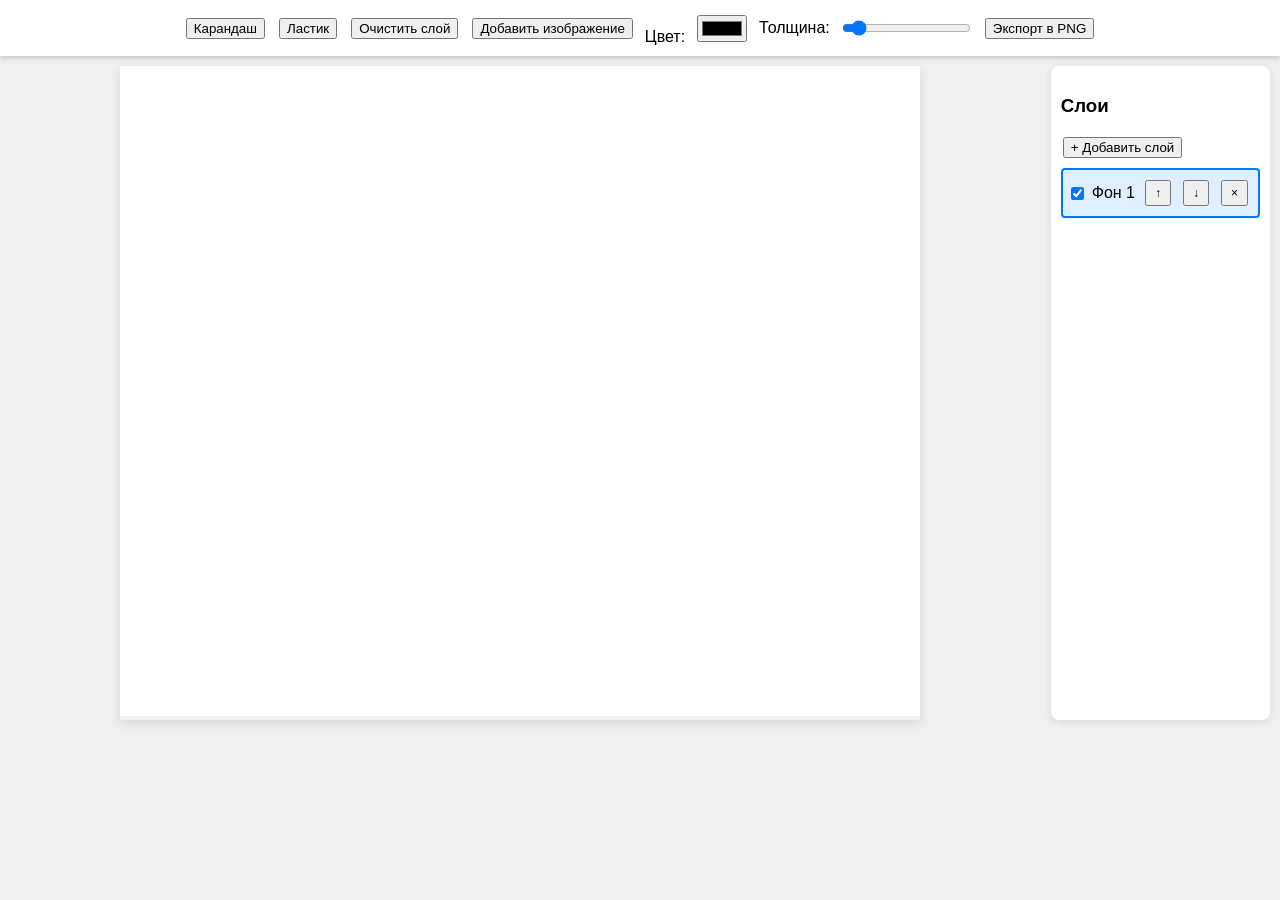
==== index.html @ dae3961a "Update index.html" ====
<!DOCTYPE html>
<html lang="ru">
<head>
    <meta charset="UTF-8">
    <meta name="viewport" content="width=device-width, initial-scale=1.0">
    <title>Рисовалка со слоями</title>
    <style>
        body { margin: 0; background: #f0f0f0; font-family: sans-serif; }
        #toolbar { background: #fff; padding: 10px; box-shadow: 0 2px 5px rgba(0,0,0,0.2); display: flex; flex-wrap: wrap; justify-content: center; align-items: center; gap: 10px; }
        #canvasContainer { position: relative; margin: 10px auto; width: fit-content; box-shadow: 0 4px 10px rgba(0,0,0,0.1); }
        canvas { position: absolute; top: 0; left: 0; touch-action: none; }
        #mainCanvas { position: relative; background: white; }
        #layersPanel { background: #fff; padding: 10px; margin: 10px; border-radius: 8px; box-shadow: 0 2px 8px rgba(0,0,0,0.1); max-width: 300px; }
        .layer-item { display: flex; align-items: center; gap: 8px; margin: 8px 0; padding: 8px; background: #f9f9f9; border-radius: 4px; }
        .layer-item.active { background: #e0efff; border: 2px solid #007bff; }
        .layer-item input[type="checkbox"] { margin: 0; }
        button.small { padding: 4px 8px; font-size: 12px; }
        button, input { margin: 2px; }
    </style>
</head>
<body>

    <div id="toolbar">
        <button id="pen">Карандаш</button>
        <button id="eraser">Ластик</button>
        <button id="clear">Очистить слой</button>
        <button id="addImage">Добавить изображение</button>
        <br>
        Цвет: <input type="color" id="colorPicker" value="#000000">
        Толщина: <input type="range" id="size" min="1" max="50" value="5">
        <button id="export">Экспорт в PNG</button>
    </div>

    <div style="display: flex; justify-content: center; flex-wrap: wrap;">
        <div id="canvasContainer">
            <canvas id="mainCanvas"></canvas>
        </div>

        <div id="layersPanel">
            <h3>Слои</h3>
            <button id="addLayer">+ Добавить слой</button>
            <div id="layersList"></div>
        </div>
    </div>

    <input type="file" id="imageInput" accept="image/*" style="display: none;">

    <script>
        const mainCanvas = document.getElementById('mainCanvas');
        const mainCtx = mainCanvas.getContext('2d');
        const canvasContainer = document.getElementById('canvasContainer');
        const layersList = document.getElementById('layersList');
        const addLayerBtn = document.getElementById('addLayer');
        const imageInput = document.getElementById('imageInput');
        const addImageBtn = document.getElementById('addImage');

        // Настройки
        let width = window.innerWidth > 800 ? 800 : window.innerWidth - 40;
        let height = window.innerHeight - 250;
        mainCanvas.width = width;
        mainCanvas.height = height;

        let layers = []; // { id, canvas, ctx, visible: true, name }
        let activeLayerId = null;

        function createLayer(name = "Слой") {
            const canvas = document.createElement('canvas');
            canvas.width = width;
            canvas.height = height;
            canvas.style.background = 'transparent';
            const ctx = canvas.getContext('2d');

            const layer = {
                id: Date.now() + Math.random(),
                canvas,
                ctx,
                visible: true,
                name: name + " " + (layers.length + 1)
            };

            // Вставляем перед главным канвасом
            canvasContainer.insertBefore(canvas, mainCanvas);

            layers.push(layer);
            activeLayerId = layer.id;
            renderLayersPanel();
            return layer;
        }

        function removeLayer(id) {
            const layer = layers.find(l => l.id === id);
            if (!layer || layers.length <= 1) return;
            canvasContainer.removeChild(layer.canvas);
            layers = layers.filter(l => l.id !== id);
            if (activeLayerId === id) {
                activeLayerId = layers[layers.length - 1].id;
            }
            renderLayersPanel();
            composite();
        }

        function toggleVisibility(id) {
            const layer = layers.find(l => l.id === id);
            if (layer) {
                layer.visible = !layer.visible;
                layer.canvas.style.display = layer.visible ? 'block' : 'none';
                renderLayersPanel();
                composite();
            }
        }

        function setActiveLayer(id) {
            activeLayerId = id;
            renderLayersPanel();
        }

        function moveLayerUp(id) {
            const index = layers.findIndex(l => l.id === id);
            if (index < layers.length - 1) {
                [layers[index], layers[index + 1]] = [layers[index + 1], layers[index]];
                updateLayerOrder();
                renderLayersPanel();
                composite();
            }
        }

        function moveLayerDown(id) {
            const index = layers.findIndex(l => l.id === id);
            if (index > 0) {
                [layers[index], layers[index - 1]] = [layers[index - 1], layers[index]];
                updateLayerOrder();
                renderLayersPanel();
                composite();
            }
        }

        function updateLayerOrder() {
            layers.forEach(layer => {
                canvasContainer.removeChild(layer.canvas);
            });
            layers.forEach(layer => {
                if (layer.visible) {
                    canvasContainer.insertBefore(layer.canvas, mainCanvas);
                }
            });
        }

        function composite() {
            mainCtx.clearRect(0, 0, width, height);
            // Главный канвас не нужен для композита — всё рисуется на отдельных слоях
            // Но мы оставляем его для событий (он сверху всех)
        }

        function renderLayersPanel() {
            layersList.innerHTML = '';
            // Отображаем в обратном порядке (верхний слой сверху в списке)
            [...layers].reverse().forEach(layer => {
                const div = document.createElement('div');
                div.className = 'layer-item' + (layer.id === activeLayerId ? ' active' : '');
                
                div.innerHTML = `
                    <input type="checkbox" ${layer.visible ? 'checked' : ''} onchange="toggleVisibility(${layer.id})">
                    <span onclick="setActiveLayer(${layer.id})" style="flex:1;cursor:pointer;">${layer.name}</span>
                    <button class="small" onclick="moveLayerUp(${layer.id})">↑</button>
                    <button class="small" onclick="moveLayerDown(${layer.id})">↓</button>
                    <button class="small" onclick="removeLayer(${layer.id})">×</button>
                `;
                layersList.appendChild(div);
            });
        }

        // === Рисование ===
        let drawing = false;
        let tool = 'pen';

        function getActiveCtx() {
            const layer = layers.find(l => l.id === activeLayerId);
            return layer ? layer.ctx : null;
        }

        function startDrawing(e) {
            drawing = true;
            draw(e);
        }

        function stopDrawing() {
            drawing = false;
            const ctx = getActiveCtx();
            if (ctx) ctx.beginPath();
        }

        function draw(e) {
            if (!drawing) return;
            const ctx = getActiveCtx();
            if (!ctx) return;

            let x, y;
            const rect = mainCanvas.getBoundingClientRect();
            if (e.touches) {
                e.preventDefault();
                x = e.touches[0].clientX - rect.left;
                y = e.touches[0].clientY - rect.top;
            } else {
                x = e.clientX - rect.left;
                y = e.clientY - rect.top;
            }

            ctx.lineWidth = sizeSlider.value;
            ctx.lineCap = 'round';

            if (tool === 'eraser') {
                ctx.globalCompositeOperation = 'destination-out';
            } else {
                ctx.globalCompositeOperation = 'source-over';
                ctx.strokeStyle = colorPicker.value;
            }

            ctx.lineTo(x, y);
            ctx.stroke();
            ctx.beginPath();
            ctx.moveTo(x, y);
        }

        // События на главном (прозрачном) канвасе
        mainCanvas.addEventListener('mousedown', startDrawing);
        mainCanvas.addEventListener('mouseup', stopDrawing);
        mainCanvas.addEventListener('mousemove', draw);
        mainCanvas.addEventListener('mouseout', stopDrawing);

        mainCanvas.addEventListener('touchstart', startDrawing);
        mainCanvas.addEventListener('touchend', stopDrawing);
        mainCanvas.addEventListener('touchmove', draw);

        // Инструменты
        document.getElementById('pen').onclick = () => tool = 'pen';
        document.getElementById('eraser').onclick = () => tool = 'eraser';

        document.getElementById('clear').onclick = () => {
            const ctx = getActiveCtx();
            if (ctx) ctx.clearRect(0, 0, width, height);
        };

        // Добавление изображения на активный слой
        addImageBtn.onclick = () => imageInput.click();

        imageInput.onchange = (e) => {
            const file = e.target.files[0];
            if (!file) return;

            const ctx = getActiveCtx();
            if (!ctx) return;

            const reader = new FileReader();
            reader.onload = (event) => {
                const img = new Image();
                img.onload = () => {
                    const scale = Math.max(width / img.width, height / img.height);
                    const x = (width / 2) - (img.width / 2) * scale;
                    const y = (height / 2) - (img.height / 2) * scale;
                    ctx.drawImage(img, x, y, img.width * scale, img.height * scale);
                    imageInput.value = '';
                };
                img.src = event.target.result;
            };
            reader.readAsDataURL(file);
        };

        // Экспорт — рендерим всё на временный канвас
        document.getElementById('export').onclick = () => {
            const exportCanvas = document.createElement('canvas');
            exportCanvas.width = width;
            exportCanvas.height = height;
            const exportCtx = exportCanvas.getContext('2d');

            layers.forEach(layer => {
                if (layer.visible) {
                    exportCtx.drawImage(layer.canvas, 0, 0);
                }
            });

            const link = document.createElement('a');
            link.download = 'drawing_with_layers.png';
            link.href = exportCanvas.toDataURL('image/png');
            link.click();
        };

        // Добавление слоя
        addLayerBtn.onclick = () => createLayer("Слой");

        // Инициализация: создаём первый слой
        createLayer("Фон");

        // Адаптация под размер экрана
        window.addEventListener('resize', () => {
            // В реальном приложении нужно пересчитывать и ресайзить все слои — упрощённо не делаем
        });
    </script>
</body>
</html>
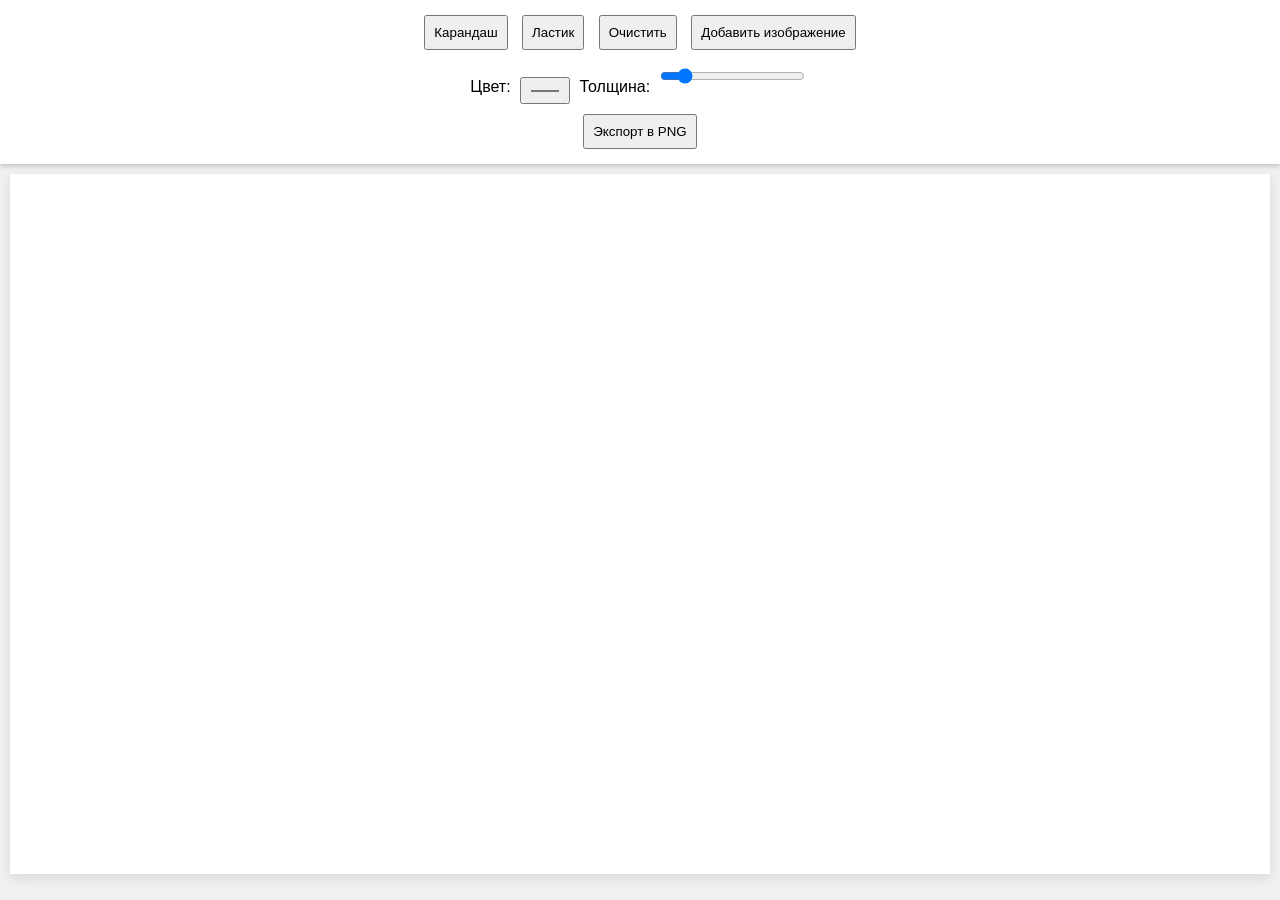
==== commit fa0cef07: "Update index.html" ====
--- a/index.html
+++ b/index.html
@@ -3,180 +3,49 @@
 <head>
     <meta charset="UTF-8">
     <meta name="viewport" content="width=device-width, initial-scale=1.0">
-    <title>Рисовалка со слоями</title>
+    <title>Мой рисовальный сайт</title>
     <style>
         body { margin: 0; background: #f0f0f0; font-family: sans-serif; }
-        #toolbar { background: #fff; padding: 10px; box-shadow: 0 2px 5px rgba(0,0,0,0.2); display: flex; flex-wrap: wrap; justify-content: center; align-items: center; gap: 10px; }
-        #canvasContainer { position: relative; margin: 10px auto; width: fit-content; box-shadow: 0 4px 10px rgba(0,0,0,0.1); }
-        canvas { position: absolute; top: 0; left: 0; touch-action: none; }
-        #mainCanvas { position: relative; background: white; }
-        #layersPanel { background: #fff; padding: 10px; margin: 10px; border-radius: 8px; box-shadow: 0 2px 8px rgba(0,0,0,0.1); max-width: 300px; }
-        .layer-item { display: flex; align-items: center; gap: 8px; margin: 8px 0; padding: 8px; background: #f9f9f9; border-radius: 4px; }
-        .layer-item.active { background: #e0efff; border: 2px solid #007bff; }
-        .layer-item input[type="checkbox"] { margin: 0; }
-        button.small { padding: 4px 8px; font-size: 12px; }
-        button, input { margin: 2px; }
+        #toolbar { background: #fff; padding: 10px; text-align: center; box-shadow: 0 2px 5px rgba(0,0,0,0.2); }
+        #canvas { display: block; background: white; margin: 10px auto; box-shadow: 0 4px 10px rgba(0,0,0,0.1); touch-action: none; }
+        button, input { margin: 5px; padding: 8px; }
     </style>
 </head>
 <body>
-
     <div id="toolbar">
         <button id="pen">Карандаш</button>
         <button id="eraser">Ластик</button>
-        <button id="clear">Очистить слой</button>
+        <button id="clear">Очистить</button>
         <button id="addImage">Добавить изображение</button>
         <br>
         Цвет: <input type="color" id="colorPicker" value="#000000">
         Толщина: <input type="range" id="size" min="1" max="50" value="5">
+        <br>
         <button id="export">Экспорт в PNG</button>
     </div>
+    <canvas id="canvas" width="800" height="600"></canvas>
 
-    <div style="display: flex; justify-content: center; flex-wrap: wrap;">
-        <div id="canvasContainer">
-            <canvas id="mainCanvas"></canvas>
-        </div>
-
-        <div id="layersPanel">
-            <h3>Слои</h3>
-            <button id="addLayer">+ Добавить слой</button>
-            <div id="layersList"></div>
-        </div>
-    </div>
-
+    <!-- Скрытый input для выбора файла -->
     <input type="file" id="imageInput" accept="image/*" style="display: none;">
 
     <script>
-        const mainCanvas = document.getElementById('mainCanvas');
-        const mainCtx = mainCanvas.getContext('2d');
-        const canvasContainer = document.getElementById('canvasContainer');
-        const layersList = document.getElementById('layersList');
-        const addLayerBtn = document.getElementById('addLayer');
+        const canvas = document.getElementById('canvas');
+        const ctx = canvas.getContext('2d');
+        const colorPicker = document.getElementById('colorPicker');
+        const sizeSlider = document.getElementById('size');
+        const penBtn = document.getElementById('pen');
+        const eraserBtn = document.getElementById('eraser');
+        const clearBtn = document.getElementById('clear');
+        const exportBtn = document.getElementById('export');
+        const addImageBtn = document.getElementById('addImage');
         const imageInput = document.getElementById('imageInput');
-        const addImageBtn = document.getElementById('addImage');
 
-        // Настройки
-        let width = window.innerWidth > 800 ? 800 : window.innerWidth - 40;
-        let height = window.innerHeight - 250;
-        mainCanvas.width = width;
-        mainCanvas.height = height;
+        let drawing = false;
+        let tool = 'pen'; // 'pen' или 'eraser'
 
-        let layers = []; // { id, canvas, ctx, visible: true, name }
-        let activeLayerId = null;
-
-        function createLayer(name = "Слой") {
-            const canvas = document.createElement('canvas');
-            canvas.width = width;
-            canvas.height = height;
-            canvas.style.background = 'transparent';
-            const ctx = canvas.getContext('2d');
-
-            const layer = {
-                id: Date.now() + Math.random(),
-                canvas,
-                ctx,
-                visible: true,
-                name: name + " " + (layers.length + 1)
-            };
-
-            // Вставляем перед главным канвасом
-            canvasContainer.insertBefore(canvas, mainCanvas);
-
-            layers.push(layer);
-            activeLayerId = layer.id;
-            renderLayersPanel();
-            return layer;
-        }
-
-        function removeLayer(id) {
-            const layer = layers.find(l => l.id === id);
-            if (!layer || layers.length <= 1) return;
-            canvasContainer.removeChild(layer.canvas);
-            layers = layers.filter(l => l.id !== id);
-            if (activeLayerId === id) {
-                activeLayerId = layers[layers.length - 1].id;
-            }
-            renderLayersPanel();
-            composite();
-        }
-
-        function toggleVisibility(id) {
-            const layer = layers.find(l => l.id === id);
-            if (layer) {
-                layer.visible = !layer.visible;
-                layer.canvas.style.display = layer.visible ? 'block' : 'none';
-                renderLayersPanel();
-                composite();
-            }
-        }
-
-        function setActiveLayer(id) {
-            activeLayerId = id;
-            renderLayersPanel();
-        }
-
-        function moveLayerUp(id) {
-            const index = layers.findIndex(l => l.id === id);
-            if (index < layers.length - 1) {
-                [layers[index], layers[index + 1]] = [layers[index + 1], layers[index]];
-                updateLayerOrder();
-                renderLayersPanel();
-                composite();
-            }
-        }
-
-        function moveLayerDown(id) {
-            const index = layers.findIndex(l => l.id === id);
-            if (index > 0) {
-                [layers[index], layers[index - 1]] = [layers[index - 1], layers[index]];
-                updateLayerOrder();
-                renderLayersPanel();
-                composite();
-            }
-        }
-
-        function updateLayerOrder() {
-            layers.forEach(layer => {
-                canvasContainer.removeChild(layer.canvas);
-            });
-            layers.forEach(layer => {
-                if (layer.visible) {
-                    canvasContainer.insertBefore(layer.canvas, mainCanvas);
-                }
-            });
-        }
-
-        function composite() {
-            mainCtx.clearRect(0, 0, width, height);
-            // Главный канвас не нужен для композита — всё рисуется на отдельных слоях
-            // Но мы оставляем его для событий (он сверху всех)
-        }
-
-        function renderLayersPanel() {
-            layersList.innerHTML = '';
-            // Отображаем в обратном порядке (верхний слой сверху в списке)
-            [...layers].reverse().forEach(layer => {
-                const div = document.createElement('div');
-                div.className = 'layer-item' + (layer.id === activeLayerId ? ' active' : '');
-                
-                div.innerHTML = `
-                    <input type="checkbox" ${layer.visible ? 'checked' : ''} onchange="toggleVisibility(${layer.id})">
-                    <span onclick="setActiveLayer(${layer.id})" style="flex:1;cursor:pointer;">${layer.name}</span>
-                    <button class="small" onclick="moveLayerUp(${layer.id})">↑</button>
-                    <button class="small" onclick="moveLayerDown(${layer.id})">↓</button>
-                    <button class="small" onclick="removeLayer(${layer.id})">×</button>
-                `;
-                layersList.appendChild(div);
-            });
-        }
-
-        // === Рисование ===
-        let drawing = false;
-        let tool = 'pen';
-
-        function getActiveCtx() {
-            const layer = layers.find(l => l.id === activeLayerId);
-            return layer ? layer.ctx : null;
-        }
+        // Адаптация размера холста под экран
+        canvas.width = window.innerWidth - 20;
+        canvas.height = window.innerHeight - 200;
 
         function startDrawing(e) {
             drawing = true;
@@ -185,24 +54,20 @@
 
         function stopDrawing() {
             drawing = false;
-            const ctx = getActiveCtx();
-            if (ctx) ctx.beginPath();
+            ctx.beginPath();
         }
 
         function draw(e) {
             if (!drawing) return;
-            const ctx = getActiveCtx();
-            if (!ctx) return;
 
             let x, y;
-            const rect = mainCanvas.getBoundingClientRect();
             if (e.touches) {
-                e.preventDefault();
-                x = e.touches[0].clientX - rect.left;
-                y = e.touches[0].clientY - rect.top;
+                e.preventDefault(); // Чтобы не скроллило при рисовании на мобильных
+                x = e.touches[0].clientX - canvas.offsetLeft;
+                y = e.touches[0].clientY - canvas.offsetTop;
             } else {
-                x = e.clientX - rect.left;
-                y = e.clientY - rect.top;
+                x = e.clientX - canvas.offsetLeft;
+                y = e.clientY - canvas.offsetTop;
             }
 
             ctx.lineWidth = sizeSlider.value;
@@ -221,43 +86,54 @@
             ctx.moveTo(x, y);
         }
 
-        // События на главном (прозрачном) канвасе
-        mainCanvas.addEventListener('mousedown', startDrawing);
-        mainCanvas.addEventListener('mouseup', stopDrawing);
-        mainCanvas.addEventListener('mousemove', draw);
-        mainCanvas.addEventListener('mouseout', stopDrawing);
+        // События для мыши
+        canvas.addEventListener('mousedown', startDrawing);
+        canvas.addEventListener('mouseup', stopDrawing);
+        canvas.addEventListener('mousemove', draw);
+        canvas.addEventListener('mouseout', stopDrawing);
 
-        mainCanvas.addEventListener('touchstart', startDrawing);
-        mainCanvas.addEventListener('touchend', stopDrawing);
-        mainCanvas.addEventListener('touchmove', draw);
+        // События для тач-устройств
+        canvas.addEventListener('touchstart', startDrawing);
+        canvas.addEventListener('touchend', stopDrawing);
+        canvas.addEventListener('touchmove', draw);
 
-        // Инструменты
-        document.getElementById('pen').onclick = () => tool = 'pen';
-        document.getElementById('eraser').onclick = () => tool = 'eraser';
+        // Выбор инструментов
+        penBtn.onclick = () => tool = 'pen';
+        eraserBtn.onclick = () => tool = 'eraser';
 
-        document.getElementById('clear').onclick = () => {
-            const ctx = getActiveCtx();
-            if (ctx) ctx.clearRect(0, 0, width, height);
+        // Очистка холста
+        clearBtn.onclick = () => ctx.clearRect(0, 0, canvas.width, canvas.height);
+
+        // Экспорт в PNG
+        exportBtn.onclick = () => {
+            const link = document.createElement('a');
+            link.download = 'draw.png';
+            link.href = canvas.toDataURL('image/png');
+            link.click();
         };
 
-        // Добавление изображения на активный слой
-        addImageBtn.onclick = () => imageInput.click();
+        // === НОВАЯ ФУНКЦИЯ: Добавление изображения ===
+        addImageBtn.onclick = () => {
+            imageInput.click(); // Открываем выбор файла
+        };
 
         imageInput.onchange = (e) => {
             const file = e.target.files[0];
             if (!file) return;
 
-            const ctx = getActiveCtx();
-            if (!ctx) return;
-
             const reader = new FileReader();
             reader.onload = (event) => {
                 const img = new Image();
                 img.onload = () => {
-                    const scale = Math.max(width / img.width, height / img.height);
-                    const x = (width / 2) - (img.width / 2) * scale;
-                    const y = (height / 2) - (img.height / 2) * scale;
+                    // Отрисовываем изображение на холсте (растягиваем с сохранением пропорций)
+                    const scale = Math.max(canvas.width / img.width, canvas.height / img.height);
+                    const x = (canvas.width / 2) - (img.width / 2) * scale;
+                    const y = (canvas.height / 2) - (img.height / 2) * scale;
+
+                    ctx.clearRect(0, 0, canvas.width, canvas.height); // Очищаем перед вставкой (можно убрать, если хочешь поверх старого рисунка)
                     ctx.drawImage(img, x, y, img.width * scale, img.height * scale);
+
+                    // Сбрасываем input, чтобы можно было загрузить то же изображение повторно
                     imageInput.value = '';
                 };
                 img.src = event.target.result;
@@ -265,35 +141,9 @@
             reader.readAsDataURL(file);
         };
 
-        // Экспорт — рендерим всё на временный канвас
-        document.getElementById('export').onclick = () => {
-            const exportCanvas = document.createElement('canvas');
-            exportCanvas.width = width;
-            exportCanvas.height = height;
-            const exportCtx = exportCanvas.getContext('2d');
-
-            layers.forEach(layer => {
-                if (layer.visible) {
-                    exportCtx.drawImage(layer.canvas, 0, 0);
-                }
-            });
-
-            const link = document.createElement('a');
-            link.download = 'drawing_with_layers.png';
-            link.href = exportCanvas.toDataURL('image/png');
-            link.click();
-        };
-
-        // Добавление слоя
-        addLayerBtn.onclick = () => createLayer("Слой");
-
-        // Инициализация: создаём первый слой
-        createLayer("Фон");
-
-        // Адаптация под размер экрана
-        window.addEventListener('resize', () => {
-            // В реальном приложении нужно пересчитывать и ресайзить все слои — упрощённо не делаем
-        });
+        // Начальные настройки
+        colorPicker.value = '#000000';
+        tool = 'pen';
     </script>
 </body>
 </html>
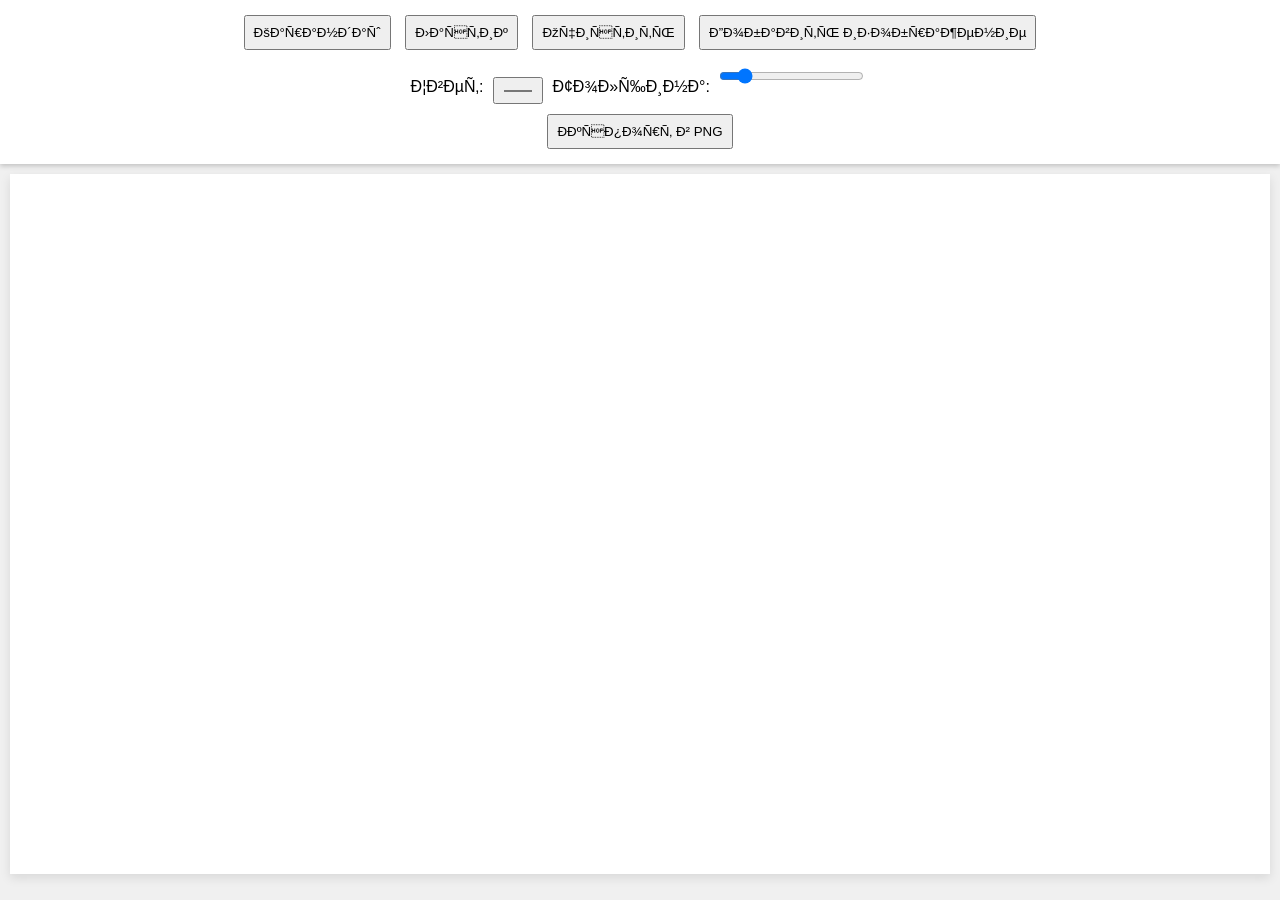
==== commit 3e461556: "Update index.html" ====
--- a/index.html
+++ b/index.html
@@ -1,9 +1,11 @@
 <!DOCTYPE html>
 <html lang="ru">
 <head>
+    <link rel="website icon" type="jpeg"
+    href="
     <meta charset="UTF-8">
     <meta name="viewport" content="width=device-width, initial-scale=1.0">
-    <title>Мой рисовальный сайт</title>
+    <title>Easy Paint</title>
     <style>
         body { margin: 0; background: #f0f0f0; font-family: sans-serif; }
         #toolbar { background: #fff; padding: 10px; text-align: center; box-shadow: 0 2px 5px rgba(0,0,0,0.2); }
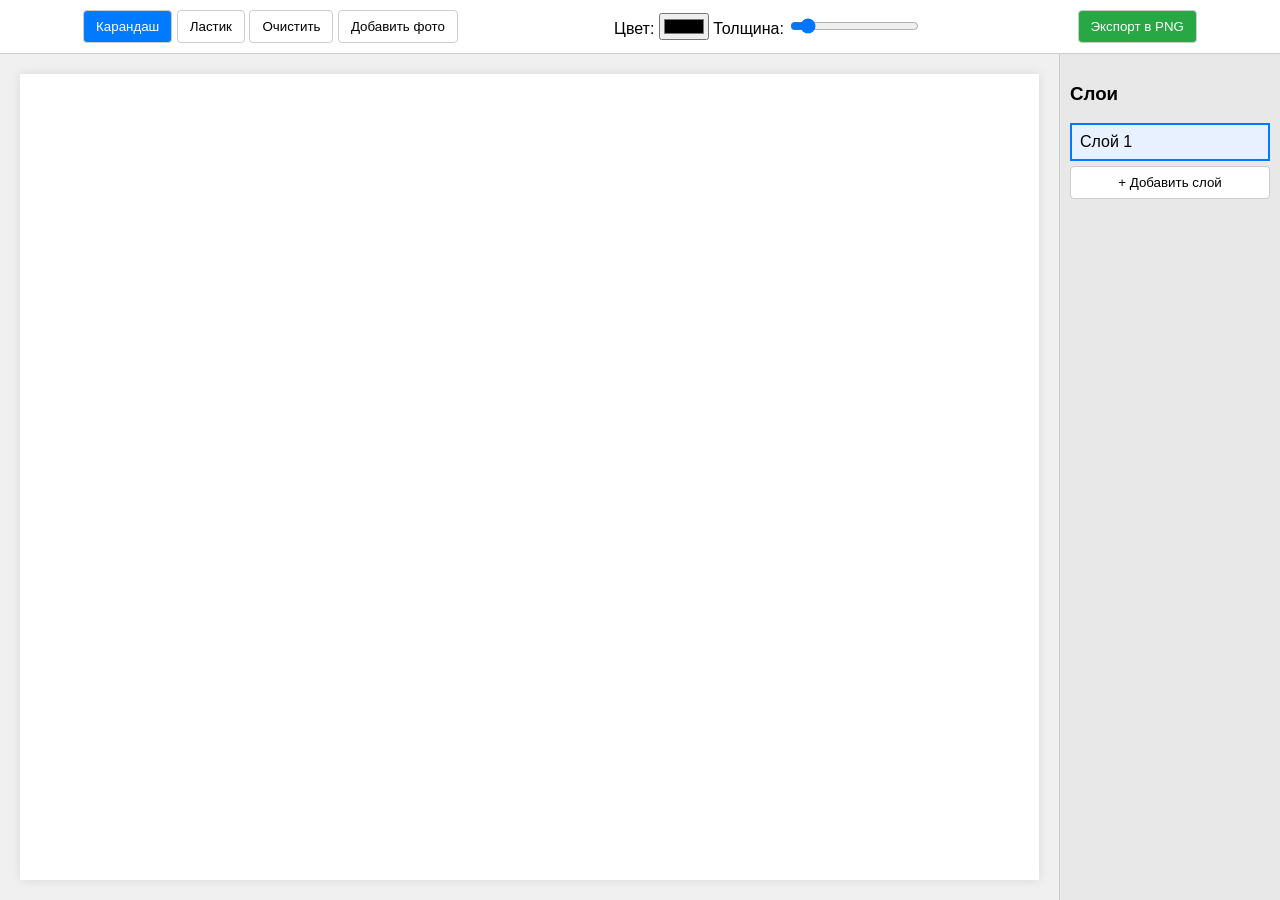
==== commit 761b1afe: "Update index.html" ====
--- a/index.html
+++ b/index.html
@@ -1,151 +1,41 @@
 <!DOCTYPE html>
 <html lang="ru">
 <head>
-    <link rel="website icon" type="jpeg"
-    href="
     <meta charset="UTF-8">
     <meta name="viewport" content="width=device-width, initial-scale=1.0">
-    <title>Easy Paint</title>
-    <style>
-        body { margin: 0; background: #f0f0f0; font-family: sans-serif; }
-        #toolbar { background: #fff; padding: 10px; text-align: center; box-shadow: 0 2px 5px rgba(0,0,0,0.2); }
-        #canvas { display: block; background: white; margin: 10px auto; box-shadow: 0 4px 10px rgba(0,0,0,0.1); touch-action: none; }
-        button, input { margin: 5px; padding: 8px; }
-    </style>
+    <title>Mini Paint with Layers</title>
+    <link rel="stylesheet" href="style.css">
 </head>
 <body>
-    <div id="toolbar">
-        <button id="pen">Карандаш</button>
-        <button id="eraser">Ластик</button>
-        <button id="clear">Очистить</button>
-        <button id="addImage">Добавить изображение</button>
-        <br>
-        Цвет: <input type="color" id="colorPicker" value="#000000">
-        Толщина: <input type="range" id="size" min="1" max="50" value="5">
-        <br>
-        <button id="export">Экспорт в PNG</button>
+
+    <div class="toolbar">
+        <div class="tools">
+            <button id="pencilBtn" class="active">Карандаш</button>
+            <button id="eraserBtn">Ластик</button>
+            <button id="clearBtn">Очистить</button>
+            <button id="addImageBtn">Добавить фото</button>
+            <input type="file" id="fileInput" hidden accept="image/*">
+        </div>
+
+        <div class="settings">
+            <label>Цвет: <input type="color" id="colorPicker" value="#000000"></label>
+            <label>Толщина: <input type="range" id="sizePicker" min="1" max="50" value="5"></label>
+        </div>
+
+        <button id="exportBtn" class="export-btn">Экспорт в PNG</button>
     </div>
-    <canvas id="canvas" width="800" height="600"></canvas>
 
-    <!-- Скрытый input для выбора файла -->
-    <input type="file" id="imageInput" accept="image/*" style="display: none;">
+    <div class="main-container">
+        <div id="canvas-container">
+            </div>
 
-    <script>
-        const canvas = document.getElementById('canvas');
-        const ctx = canvas.getContext('2d');
-        const colorPicker = document.getElementById('colorPicker');
-        const sizeSlider = document.getElementById('size');
-        const penBtn = document.getElementById('pen');
-        const eraserBtn = document.getElementById('eraser');
-        const clearBtn = document.getElementById('clear');
-        const exportBtn = document.getElementById('export');
-        const addImageBtn = document.getElementById('addImage');
-        const imageInput = document.getElementById('imageInput');
+        <div class="layers-panel">
+            <h3>Слои</h3>
+            <div id="layersList"></div>
+            <button id="addLayerBtn">+ Добавить слой</button>
+        </div>
+    </div>
 
-        let drawing = false;
-        let tool = 'pen'; // 'pen' или 'eraser'
-
-        // Адаптация размера холста под экран
-        canvas.width = window.innerWidth - 20;
-        canvas.height = window.innerHeight - 200;
-
-        function startDrawing(e) {
-            drawing = true;
-            draw(e);
-        }
-
-        function stopDrawing() {
-            drawing = false;
-            ctx.beginPath();
-        }
-
-        function draw(e) {
-            if (!drawing) return;
-
-            let x, y;
-            if (e.touches) {
-                e.preventDefault(); // Чтобы не скроллило при рисовании на мобильных
-                x = e.touches[0].clientX - canvas.offsetLeft;
-                y = e.touches[0].clientY - canvas.offsetTop;
-            } else {
-                x = e.clientX - canvas.offsetLeft;
-                y = e.clientY - canvas.offsetTop;
-            }
-
-            ctx.lineWidth = sizeSlider.value;
-            ctx.lineCap = 'round';
-
-            if (tool === 'eraser') {
-                ctx.globalCompositeOperation = 'destination-out';
-            } else {
-                ctx.globalCompositeOperation = 'source-over';
-                ctx.strokeStyle = colorPicker.value;
-            }
-
-            ctx.lineTo(x, y);
-            ctx.stroke();
-            ctx.beginPath();
-            ctx.moveTo(x, y);
-        }
-
-        // События для мыши
-        canvas.addEventListener('mousedown', startDrawing);
-        canvas.addEventListener('mouseup', stopDrawing);
-        canvas.addEventListener('mousemove', draw);
-        canvas.addEventListener('mouseout', stopDrawing);
-
-        // События для тач-устройств
-        canvas.addEventListener('touchstart', startDrawing);
-        canvas.addEventListener('touchend', stopDrawing);
-        canvas.addEventListener('touchmove', draw);
-
-        // Выбор инструментов
-        penBtn.onclick = () => tool = 'pen';
-        eraserBtn.onclick = () => tool = 'eraser';
-
-        // Очистка холста
-        clearBtn.onclick = () => ctx.clearRect(0, 0, canvas.width, canvas.height);
-
-        // Экспорт в PNG
-        exportBtn.onclick = () => {
-            const link = document.createElement('a');
-            link.download = 'draw.png';
-            link.href = canvas.toDataURL('image/png');
-            link.click();
-        };
-
-        // === НОВАЯ ФУНКЦИЯ: Добавление изображения ===
-        addImageBtn.onclick = () => {
-            imageInput.click(); // Открываем выбор файла
-        };
-
-        imageInput.onchange = (e) => {
-            const file = e.target.files[0];
-            if (!file) return;
-
-            const reader = new FileReader();
-            reader.onload = (event) => {
-                const img = new Image();
-                img.onload = () => {
-                    // Отрисовываем изображение на холсте (растягиваем с сохранением пропорций)
-                    const scale = Math.max(canvas.width / img.width, canvas.height / img.height);
-                    const x = (canvas.width / 2) - (img.width / 2) * scale;
-                    const y = (canvas.height / 2) - (img.height / 2) * scale;
-
-                    ctx.clearRect(0, 0, canvas.width, canvas.height); // Очищаем перед вставкой (можно убрать, если хочешь поверх старого рисунка)
-                    ctx.drawImage(img, x, y, img.width * scale, img.height * scale);
-
-                    // Сбрасываем input, чтобы можно было загрузить то же изображение повторно
-                    imageInput.value = '';
-                };
-                img.src = event.target.result;
-            };
-            reader.readAsDataURL(file);
-        };
-
-        // Начальные настройки
-        colorPicker.value = '#000000';
-        tool = 'pen';
-    </script>
+    <script src="script.js"></script>
 </body>
 </html>
--- a/style.css
+++ b/style.css
@@ -0,0 +1,84 @@
+body {
+    font-family: sans-serif;
+    margin: 0;
+    display: flex;
+    flex-direction: column;
+    height: 100vh;
+    background-color: #f0f0f0;
+}
+
+.toolbar {
+    background: #fff;
+    padding: 10px;
+    display: flex;
+    justify-content: space-around;
+    align-items: center;
+    border-bottom: 1px solid #ccc;
+    flex-wrap: wrap;
+    gap: 10px;
+}
+
+.main-container {
+    display: flex;
+    flex: 1;
+    overflow: hidden;
+}
+
+#canvas-container {
+    position: relative;
+    flex: 1;
+    background-color: #fff;
+    margin: 20px;
+    box-shadow: 0 0 10px rgba(0,0,0,0.1);
+    overflow: hidden;
+    cursor: crosshair;
+}
+
+/* Наложение холстов друг на друга */
+canvas {
+    position: absolute;
+    top: 0;
+    left: 0;
+}
+
+.layers-panel {
+    width: 200px;
+    background: #e8e8e8;
+    border-left: 1px solid #ccc;
+    padding: 10px;
+    display: flex;
+    flex-direction: column;
+}
+
+.layer-item {
+    background: #fff;
+    margin-bottom: 5px;
+    padding: 8px;
+    border: 1px solid #bbb;
+    cursor: pointer;
+    display: flex;
+    justify-content: space-between;
+}
+
+.layer-item.active {
+    border: 2px solid #007bff;
+    background: #e7f1ff;
+}
+
+button {
+    padding: 8px 12px;
+    cursor: pointer;
+    border: 1px solid #ccc;
+    background: #fff;
+    border-radius: 4px;
+}
+
+button.active {
+    background: #007bff;
+    color: white;
+}
+
+.export-btn {
+    background: #28a745;
+    color: white;
+}
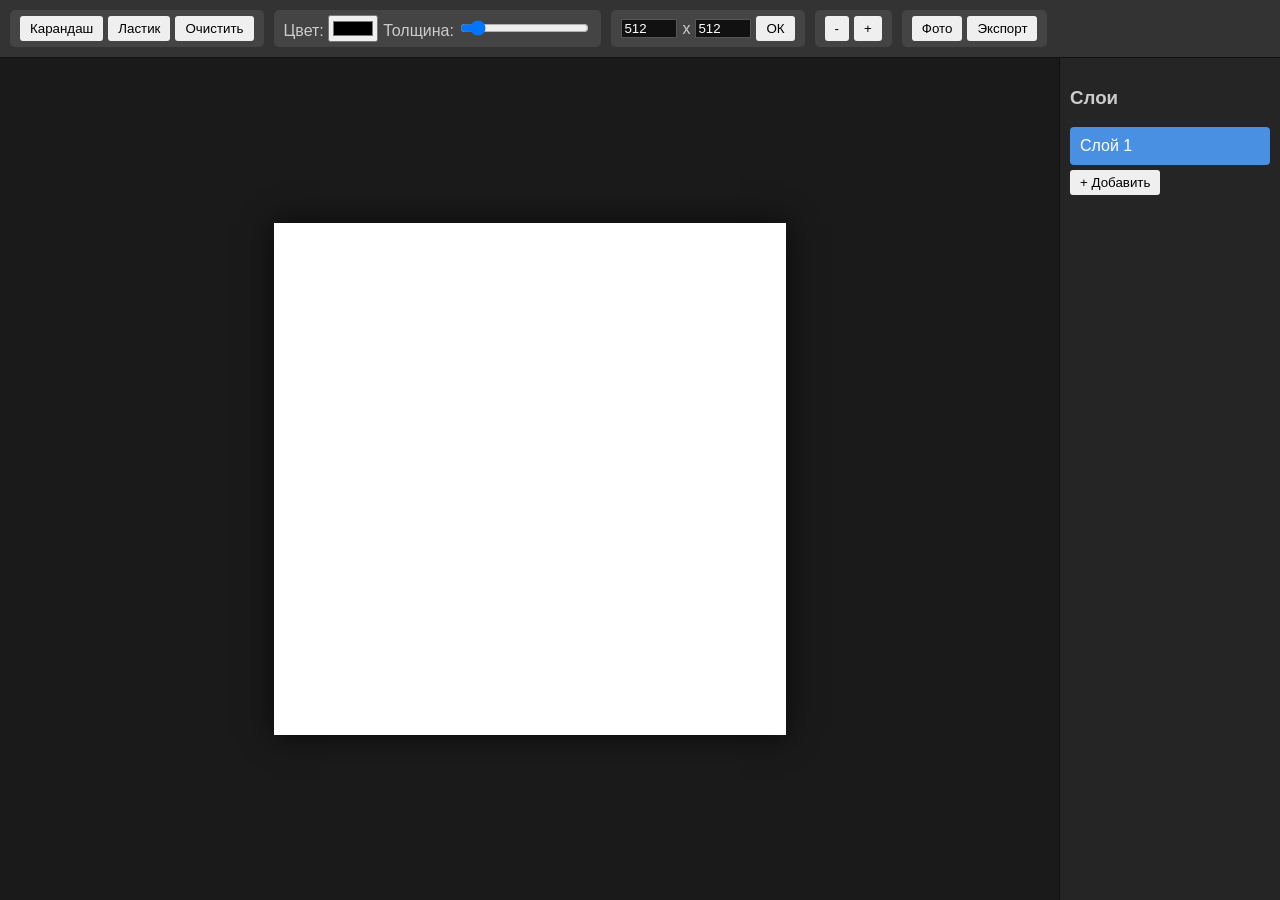
==== commit 13950248: "Update index.html" ====
--- a/index.html
+++ b/index.html
@@ -3,36 +3,54 @@
 <head>
     <meta charset="UTF-8">
     <meta name="viewport" content="width=device-width, initial-scale=1.0">
-    <title>Mini Paint with Layers</title>
+    <title>Mini Paint Pro + Zoom HUD</title>
     <link rel="stylesheet" href="style.css">
 </head>
 <body>
 
     <div class="toolbar">
-        <div class="tools">
+        <div class="tool-group">
             <button id="pencilBtn" class="active">Карандаш</button>
             <button id="eraserBtn">Ластик</button>
             <button id="clearBtn">Очистить</button>
-            <button id="addImageBtn">Добавить фото</button>
-            <input type="file" id="fileInput" hidden accept="image/*">
         </div>
 
-        <div class="settings">
+        <div class="tool-group">
             <label>Цвет: <input type="color" id="colorPicker" value="#000000"></label>
             <label>Толщина: <input type="range" id="sizePicker" min="1" max="50" value="5"></label>
         </div>
 
-        <button id="exportBtn" class="export-btn">Экспорт в PNG</button>
+        <div class="tool-group canvas-size-settings">
+            <input type="number" id="canvasWidth" value="512">
+            <span>x</span>
+            <input type="number" id="canvasHeight" value="512">
+            <button id="applySizeBtn">ОК</button>
+        </div>
+
+        <div class="tool-group zoom-controls">
+            <button id="zoomOutBtn">-</button>
+            <button id="zoomInBtn">+</button>
+        </div>
+
+        <div class="tool-group">
+            <button id="addImageBtn">Фото</button>
+            <input type="file" id="fileInput" hidden accept="image/*">
+            <button id="exportBtn" class="export-btn">Экспорт</button>
+        </div>
     </div>
 
     <div class="main-container">
-        <div id="canvas-container">
-            </div>
+        <div id="viewport">
+            <div id="zoom-hud">100%</div>
+            
+            <div id="canvas-wrapper">
+                </div>
+        </div>
 
         <div class="layers-panel">
             <h3>Слои</h3>
             <div id="layersList"></div>
-            <button id="addLayerBtn">+ Добавить слой</button>
+            <button id="addLayerBtn">+ Добавить</button>
         </div>
     </div>
 
--- a/style.css
+++ b/style.css
@@ -1,40 +1,72 @@
+/* ... предыдущие стили остаются ... */
+
 body {
     font-family: sans-serif;
     margin: 0;
     display: flex;
     flex-direction: column;
     height: 100vh;
-    background-color: #f0f0f0;
+    background-color: #2c2c2c;
+    color: #ccc;
+    overflow: hidden;
 }
 
 .toolbar {
-    background: #fff;
+    background: #333;
     padding: 10px;
     display: flex;
-    justify-content: space-around;
+    gap: 10px;
+    border-bottom: 1px solid #111;
+    flex-wrap: wrap;
+}
+
+.tool-group {
+    background: #444;
+    padding: 5px 10px;
+    border-radius: 5px;
+    display: flex;
     align-items: center;
-    border-bottom: 1px solid #ccc;
-    flex-wrap: wrap;
-    gap: 10px;
+    gap: 5px;
 }
 
 .main-container {
     display: flex;
     flex: 1;
-    overflow: hidden;
+    position: relative;
 }
 
-#canvas-container {
+#viewport {
+    flex: 1;
     position: relative;
-    flex: 1;
-    background-color: #fff;
-    margin: 20px;
-    box-shadow: 0 0 10px rgba(0,0,0,0.1);
-    overflow: hidden;
-    cursor: crosshair;
+    overflow: auto;
+    background: #1a1a1a;
+    display: flex;
+    justify-content: center;
+    align-items: center;
 }
 
-/* Наложение холстов друг на друга */
+/* СТИЛЬ ДЛЯ ТЕКСТА ЗУМА */
+#zoom-hud {
+    position: fixed; /* Чтобы не дергался при скролле холста */
+    top: 50%;
+    left: 45%; /* Смещено чуть левее центра из-за панели слоев */
+    transform: translate(-50%, -50%);
+    color: #888888; /* Серый цвет */
+    font-size: 48px;
+    font-weight: bold;
+    pointer-events: none; /* Чтобы не мешал кликать по холсту */
+    opacity: 0; /* Изначально невидим */
+    transition: opacity 0.3s ease;
+    z-index: 1000;
+}
+
+#canvas-wrapper {
+    position: relative;
+    background: white;
+    transform-origin: center center;
+    box-shadow: 0 0 30px rgba(0,0,0,0.7);
+}
+
 canvas {
     position: absolute;
     top: 0;
@@ -43,42 +75,23 @@
 
 .layers-panel {
     width: 200px;
-    background: #e8e8e8;
-    border-left: 1px solid #ccc;
+    background: #252525;
     padding: 10px;
-    display: flex;
-    flex-direction: column;
+    border-left: 1px solid #111;
 }
 
 .layer-item {
-    background: #fff;
+    padding: 10px;
+    background: #333;
     margin-bottom: 5px;
-    padding: 8px;
-    border: 1px solid #bbb;
+    border-radius: 4px;
     cursor: pointer;
-    display: flex;
-    justify-content: space-between;
 }
 
 .layer-item.active {
-    border: 2px solid #007bff;
-    background: #e7f1ff;
-}
-
-button {
-    padding: 8px 12px;
-    cursor: pointer;
-    border: 1px solid #ccc;
-    background: #fff;
-    border-radius: 4px;
-}
-
-button.active {
-    background: #007bff;
+    background: #4a90e2;
     color: white;
 }
 
-.export-btn {
-    background: #28a745;
-    color: white;
-}
+input[type="number"] { width: 50px; background: #111; color: #fff; border: 1px solid #555; }
+button { cursor: pointer; border: none; padding: 5px 10px; border-radius: 3px; }
